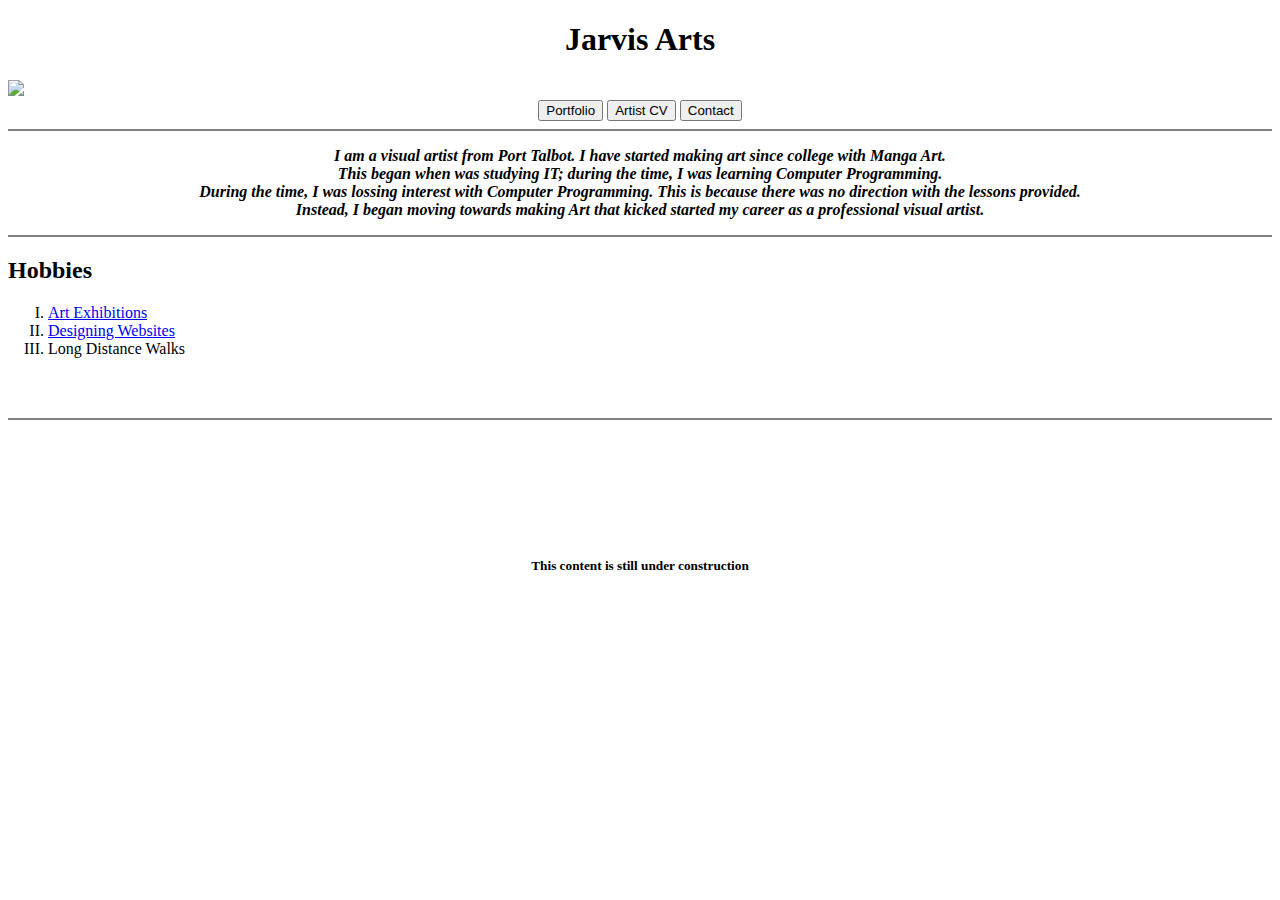
==== index.html @ d230cd6a "Update index.html" ====
<!doctype html>
<html>
<head>
<meta charset="utf-8">
<title> Jarvis Art </title>
</head>
<body>
<center>
<h1 style="font-family:verdana" style="font-size:20">Jarvis Arts </h1>
</center>
<img src="images/website profile photo.png">
<center>
<button onclick="document.location='portfolio.html'"> Portfolio </button>
<button onclick="document.location='arts cv.html'"> Artist CV </button>
<button onclick="document.location='contact.html'"> Contact </button>
</center>
<hr size="2" noshade>
<center>
<p size="font:5" style="font-family:verdana"> <em> <strong> I am a visual artist from Port Talbot. I have started making art since college with Manga Art.<br> This began when was studying IT; during the time, I was learning Computer Programming.<br> During the time, I was lossing interest with Computer Programming. This is because there was no direction with the lessons provided. <br> Instead, I began moving towards making Art that kicked started my career as a professional visual artist. </strong> </em> </p>
</center> 
<hr size="2" noshade>
<h2> Hobbies </h2>
<ol type="I" style="font-family:verdana">
<li><a href ="exhibition photos.html"> Art Exhibitions </a></li>
<li><a href="https://www.jarvis-art.com/website-design/"> Designing Websites </a></li>
<li> Long Distance Walks </li>
</ol>
<br>
<br>
<hr size="2" noshade>
<br>
<br>
<br>
<br>
<center>
<br>
<br>
<h5> This content is still under construction </h5>
</center>
</body>
</html>
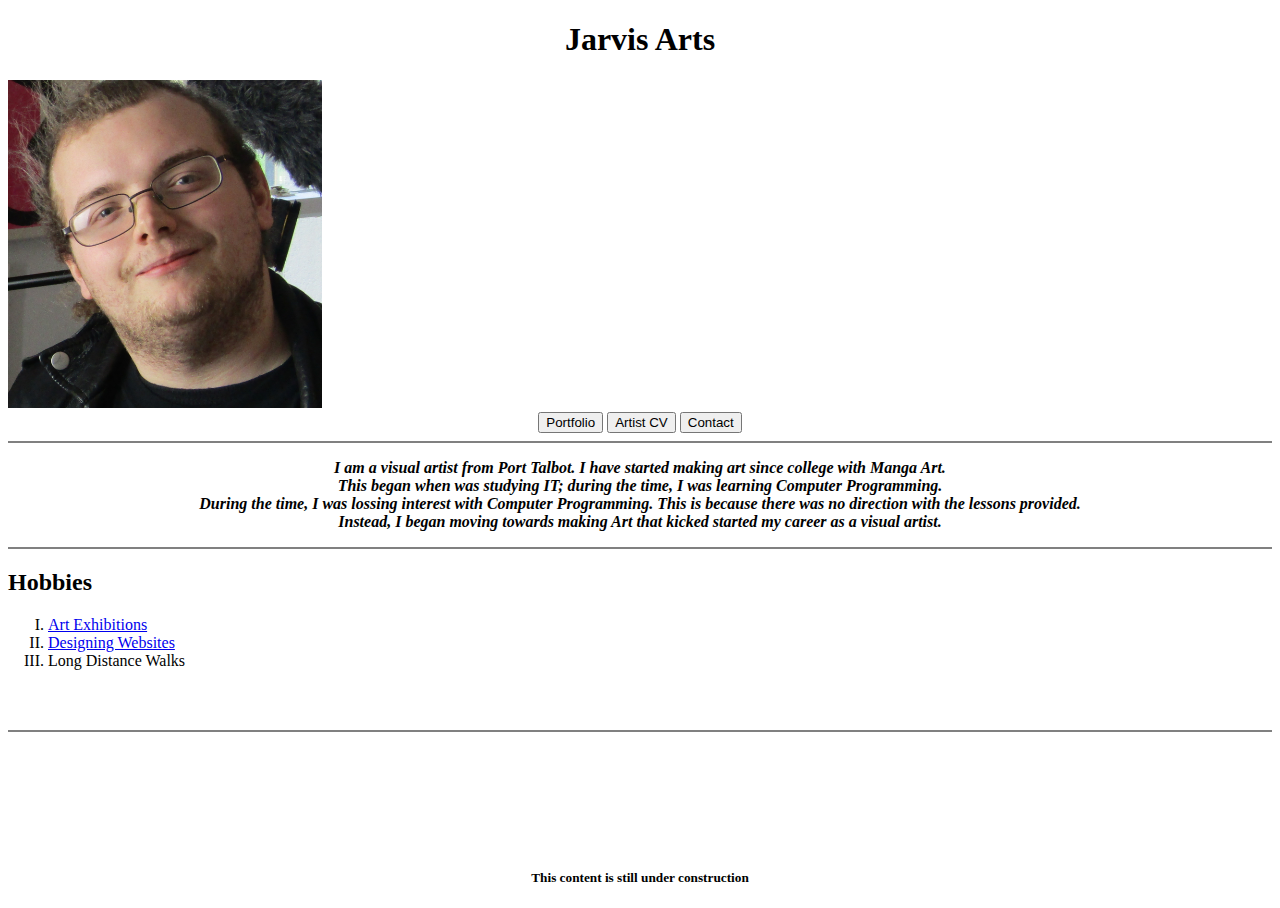
==== commit 94ef7fe0: "Update index.html" ====
--- a/index.html
+++ b/index.html
@@ -8,7 +8,7 @@
 <center>
 <h1 style="font-family:verdana" style="font-size:20">Jarvis Arts </h1>
 </center>
-<img src="images/website profile photo.png">
+<img src="website profile photo.png">
 <center>
 <button onclick="document.location='portfolio.html'"> Portfolio </button>
 <button onclick="document.location='arts cv.html'"> Artist CV </button>
@@ -16,7 +16,7 @@
 </center>
 <hr size="2" noshade>
 <center>
-<p size="font:5" style="font-family:verdana"> <em> <strong> I am a visual artist from Port Talbot. I have started making art since college with Manga Art.<br> This began when was studying IT; during the time, I was learning Computer Programming.<br> During the time, I was lossing interest with Computer Programming. This is because there was no direction with the lessons provided. <br> Instead, I began moving towards making Art that kicked started my career as a professional visual artist. </strong> </em> </p>
+<p size="font:5" style="font-family:verdana"> <em> <strong> I am a visual artist from Port Talbot. I have started making art since college with Manga Art.<br> This began when was studying IT; during the time, I was learning Computer Programming.<br> During the time, I was lossing interest with Computer Programming. This is because there was no direction with the lessons provided. <br> Instead, I began moving towards making Art that kicked started my career as a visual artist. </strong> </em> </p>
 </center> 
 <hr size="2" noshade>
 <h2> Hobbies </h2>
